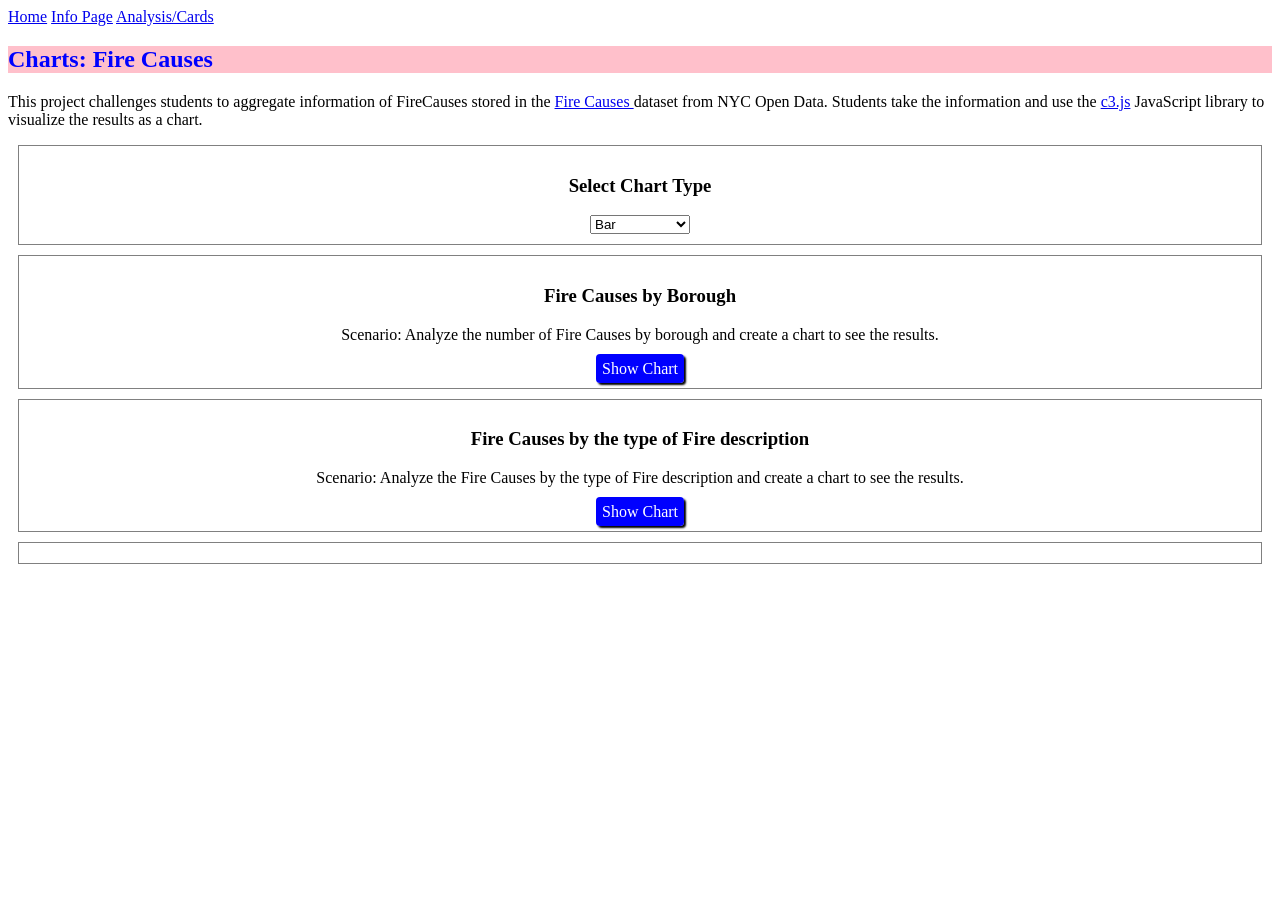
==== analysis.html @ d1bf71de "ss" ====
<!DOCTYPE html>
<html>
  <head>

    <title>Analysis about the Data Set</title>
    <link href="style.css" rel="stylesheet" type="text/css" />
     <link href="style.css" rel="stylesheet" type="text/css"/>
    <link href="c3.css" rel="stylesheet" type="text/css" />
    <script src="c3.js"></script>
    <script src="d3.js"></script>
    <script src="helper.js"></script>  
    <script src="script.js"></script>
    <script src=" FireCauses.json"></script>
 </head>
 <nav class="container" id="nav">
      <a href="index.html">Home</a>
        <a href="InfoPage.html">Info Page</a>
        <a href="analysis.html"> Analysis/Cards</a>
    <div id="banner" class="container center">
      <h1> Charts:  Fire Causes  </h1>
    </div>
    <div class="container subbanner">
      <div>
        <p>This project challenges students to aggregate information of FireCauses stored in the <a href="https://data.cityofnewyork.us/Public-Safety/Bureau-of-Fire-Investigations-Fire-Causes/ii3r-svjz/about_data" target="_blank"> Fire Causes </a> dataset from NYC Open Data. Students take the information and use the <a href="https://c3js.org/">c3.js</a> JavaScript library to visualize the results as a chart.</p>
       </div>
    </div>
    <div class="container">
      <div id="panel">
        
        <div class="card">
          <h3>Select Chart Type</h3>
          <select id="chartType" style="width:100px;">
            <option value="bar">Bar</option>
            <option value="pie">Pie</option>
          </select>
        </div>
        <div class="card">
          <h3>Fire Causes  by Borough</h3>
          <p><span class="highlight">Scenario:</span> Analyze the number of Fire Causes  by borough and create a chart to see the results.</p>
          <a class="button" onclick="FireCausesByBorough()"> Show Chart </a>
        </div>
        
        <div class="card">
          <h3> Fire Causes by the type of Fire description </h3>
          <p><span class="highlight">Scenario:</span> Analyze the  Fire Causes by the type of Fire description and create a chart to see the results.</p>
          <a class="button" onclick="FireCausesByDescription()"> Show Chart </a>
        </div>
        
      <div class="card">
       <div id="chart"></div> <!-- div for chart -->
      </div>
    </div>
      </div>
---- style.css ----
#banner{
    color :blue;
    background-color: pink
}
.card{
  flex:1;
  margin:10px;
  padding:10px;
  border:1px solid gray;
  text-align:center;
}
.banner{
  justify-content: center;
  align-items: center;
  background-color: aqua;
  color: cornflowerblue;
}
.button{
  text-decoration:none;
  background-color:blue;
  color:white;
  border-radius:4px;
  padding:6px;
  box-shadow:2px 2px 2px black;
}
.p{

  color: red;
}
---- style.css ----
#banner{
    color :blue;
    background-color: pink
}
.card{
  flex:1;
  margin:10px;
  padding:10px;
  border:1px solid gray;
  text-align:center;
}
.banner{
  justify-content: center;
  align-items: center;
  background-color: aqua;
  color: cornflowerblue;
}
.button{
  text-decoration:none;
  background-color:blue;
  color:white;
  border-radius:4px;
  padding:6px;
  box-shadow:2px 2px 2px black;
}
.p{

  color: red;
}
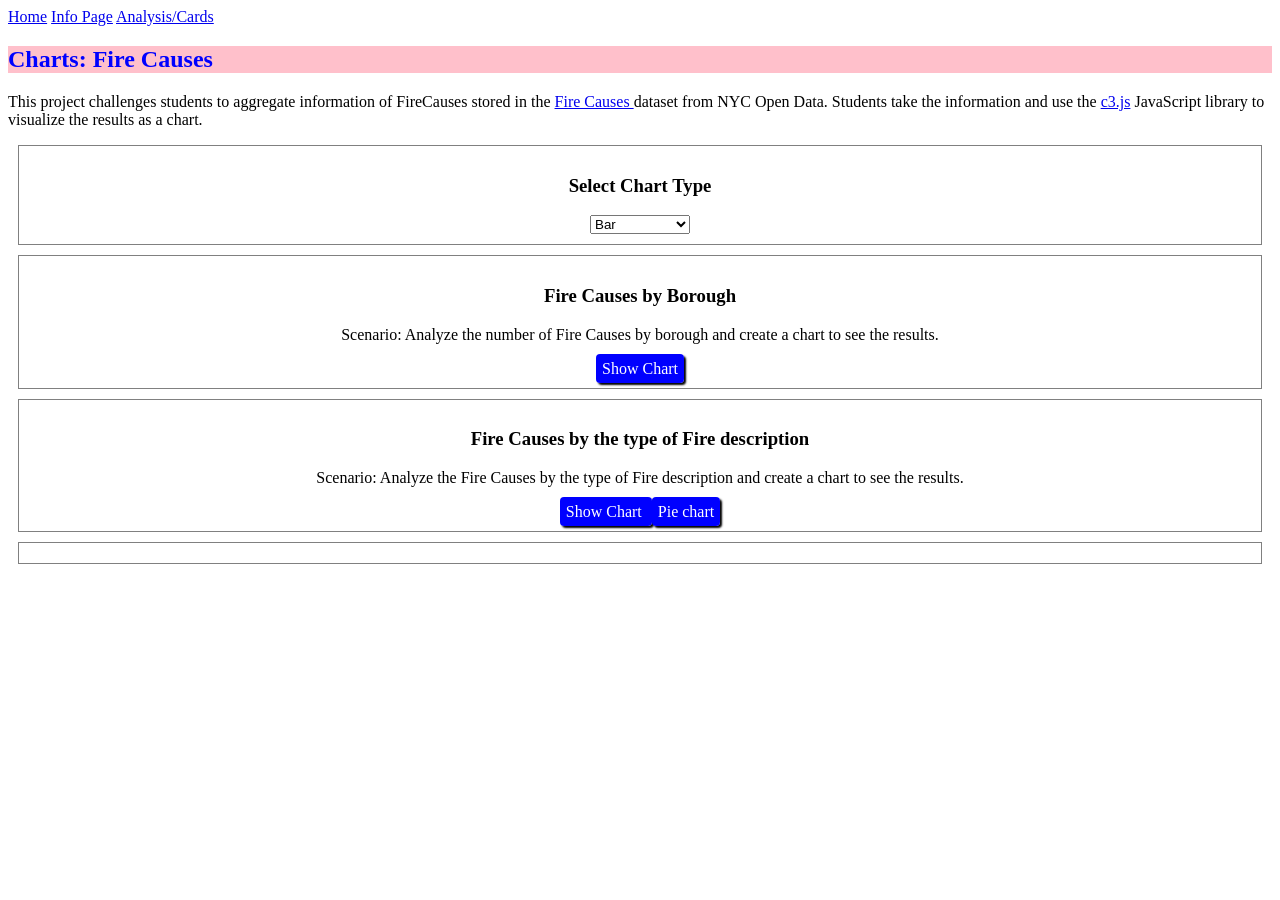
==== commit a113e309: "ss" ====
--- a/analysis.html
+++ b/analysis.html
@@ -44,7 +44,9 @@
           <h3> Fire Causes by the type of Fire description </h3>
           <p><span class="highlight">Scenario:</span> Analyze the  Fire Causes by the type of Fire description and create a chart to see the results.</p>
           <a class="button" onclick="FireCausesByDescription()"> Show Chart </a>
+           <a class="button" onclick="budgetChart()"> Pie chart</a>
         </div>
+
         
       <div class="card">
        <div id="chart"></div> <!-- div for chart -->
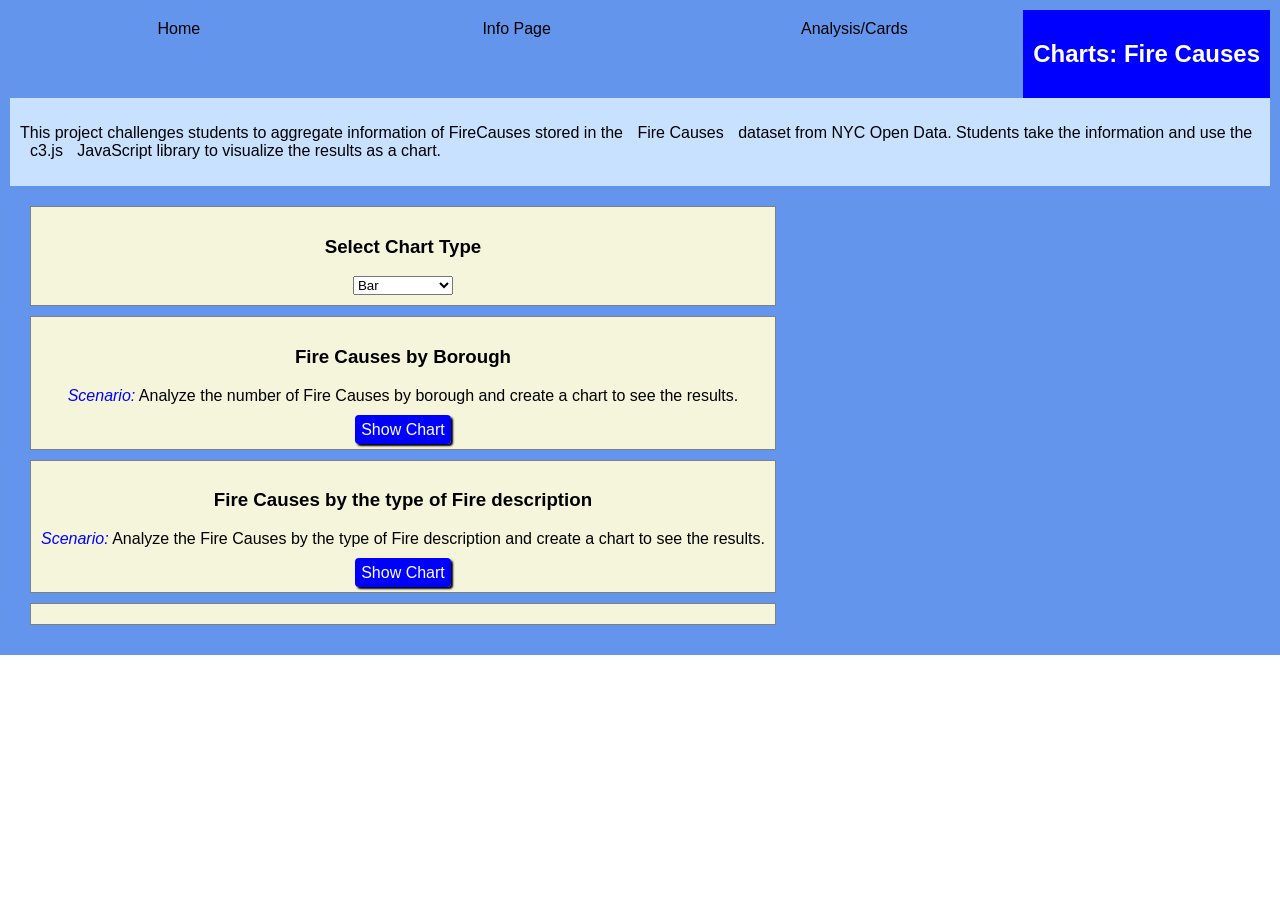
==== commit 92740a51: "ss" ====
--- a/analysis.html
+++ b/analysis.html
@@ -44,7 +44,6 @@
           <h3> Fire Causes by the type of Fire description </h3>
           <p><span class="highlight">Scenario:</span> Analyze the  Fire Causes by the type of Fire description and create a chart to see the results.</p>
           <a class="button" onclick="FireCausesByDescription()"> Show Chart </a>
-           <a class="button" onclick="budgetChart()"> Pie chart</a>
         </div>
 
         
--- a/style.css
+++ b/style.css
@@ -1,19 +1,80 @@
+html,body{
+  margin:0 auto;
+  font-family:Arial;
+}
+input[type=text]{
+  width: 300px;
+  height:25px;
+  text-align:right;
+  border: 2px solid purple;
+  border-radius: 4px;
+}
+.container{
+  display:flex;
+  padding:10px;
+  flex-wrap:wrap;
+}
+.center{
+  justify-content:center;
+  align-items:center;
+}
+
+nav{
+  background-color:cornflowerblue;
+}
+nav a{
+  color:black;
+  padding:10px;
+  flex:1;
+  text-decoration:none;
+  text-align:center;
+}
+nav a:hover{
+  color:white;
+}
+.subbanner{
+  background-color:rgb(200,225,255);
+}
 #banner{
-    color :blue;
-    background-color: pink
+  background-color:blue;
+  color:white;
 }
+#footer{
+  background-color:cornflowerblue;
+  color:white;
+  /*position:fixed;*/
+  left: 0;
+  right: 0;
+  bottom:0px;
+}
+ #leftPanel{
+   flex:1;
+   max-height:600px;;
+   overflow-y:scroll;
+ }
 .card{
   flex:1;
   margin:10px;
   padding:10px;
   border:1px solid gray;
   text-align:center;
+  background-color: beige;
 }
-.banner{
-  justify-content: center;
-  align-items: center;
-  background-color: aqua;
-  color: cornflowerblue;
+#map{
+  flex:1;
+  width:90%;
+  margin-top:100px;
+  height:400px;  /* Required for Leaflet map */  
+  border-radius:10px;
+  box-shadow:2px 2px 2px black;
+  background-color:silver;
+}
+.highlight{
+  font-style:italic;
+  color:blue;
+}
+.heading{
+  font-weight:bold;
 }
 .button{
   text-decoration:none;
@@ -22,8 +83,41 @@
   border-radius:4px;
   padding:6px;
   box-shadow:2px 2px 2px black;
+  cursor: pointer;
 }
-.p{
+.button:hover{
+  background-color:cornflowerblue;
+}
+.movie h3, .movie p{
+  font-size:18pt;
+}
+.divider{
+  clear:both;
+}
 
-  color: red;
+.left{
+  float:left;
+  margin:20px;
+  box-shadow:2px 2px 2px gray;  
+}
+.movie h3{
+  font-style: italic;
+}
+#output{
+  background-color: tan;
+}
+.fitted{
+  max-width:200px;
+  min-width:200px;
+  border-radius:5px;  
+  box-shadow:2px 2px 2px gray;
+}
+#results{
+  min-width:100%;
+  text-align:center;
+  font-weight: bold;
+  border: solid 2px red;
+  background-color:yellow;
+  padding: 3px;
+  border-radius: 25px;
 }
--- a/style.css
+++ b/style.css
@@ -1,19 +1,80 @@
+html,body{
+  margin:0 auto;
+  font-family:Arial;
+}
+input[type=text]{
+  width: 300px;
+  height:25px;
+  text-align:right;
+  border: 2px solid purple;
+  border-radius: 4px;
+}
+.container{
+  display:flex;
+  padding:10px;
+  flex-wrap:wrap;
+}
+.center{
+  justify-content:center;
+  align-items:center;
+}
+
+nav{
+  background-color:cornflowerblue;
+}
+nav a{
+  color:black;
+  padding:10px;
+  flex:1;
+  text-decoration:none;
+  text-align:center;
+}
+nav a:hover{
+  color:white;
+}
+.subbanner{
+  background-color:rgb(200,225,255);
+}
 #banner{
-    color :blue;
-    background-color: pink
+  background-color:blue;
+  color:white;
 }
+#footer{
+  background-color:cornflowerblue;
+  color:white;
+  /*position:fixed;*/
+  left: 0;
+  right: 0;
+  bottom:0px;
+}
+ #leftPanel{
+   flex:1;
+   max-height:600px;;
+   overflow-y:scroll;
+ }
 .card{
   flex:1;
   margin:10px;
   padding:10px;
   border:1px solid gray;
   text-align:center;
+  background-color: beige;
 }
-.banner{
-  justify-content: center;
-  align-items: center;
-  background-color: aqua;
-  color: cornflowerblue;
+#map{
+  flex:1;
+  width:90%;
+  margin-top:100px;
+  height:400px;  /* Required for Leaflet map */  
+  border-radius:10px;
+  box-shadow:2px 2px 2px black;
+  background-color:silver;
+}
+.highlight{
+  font-style:italic;
+  color:blue;
+}
+.heading{
+  font-weight:bold;
 }
 .button{
   text-decoration:none;
@@ -22,8 +83,41 @@
   border-radius:4px;
   padding:6px;
   box-shadow:2px 2px 2px black;
+  cursor: pointer;
 }
-.p{
+.button:hover{
+  background-color:cornflowerblue;
+}
+.movie h3, .movie p{
+  font-size:18pt;
+}
+.divider{
+  clear:both;
+}
 
-  color: red;
+.left{
+  float:left;
+  margin:20px;
+  box-shadow:2px 2px 2px gray;  
+}
+.movie h3{
+  font-style: italic;
+}
+#output{
+  background-color: tan;
+}
+.fitted{
+  max-width:200px;
+  min-width:200px;
+  border-radius:5px;  
+  box-shadow:2px 2px 2px gray;
+}
+#results{
+  min-width:100%;
+  text-align:center;
+  font-weight: bold;
+  border: solid 2px red;
+  background-color:yellow;
+  padding: 3px;
+  border-radius: 25px;
 }
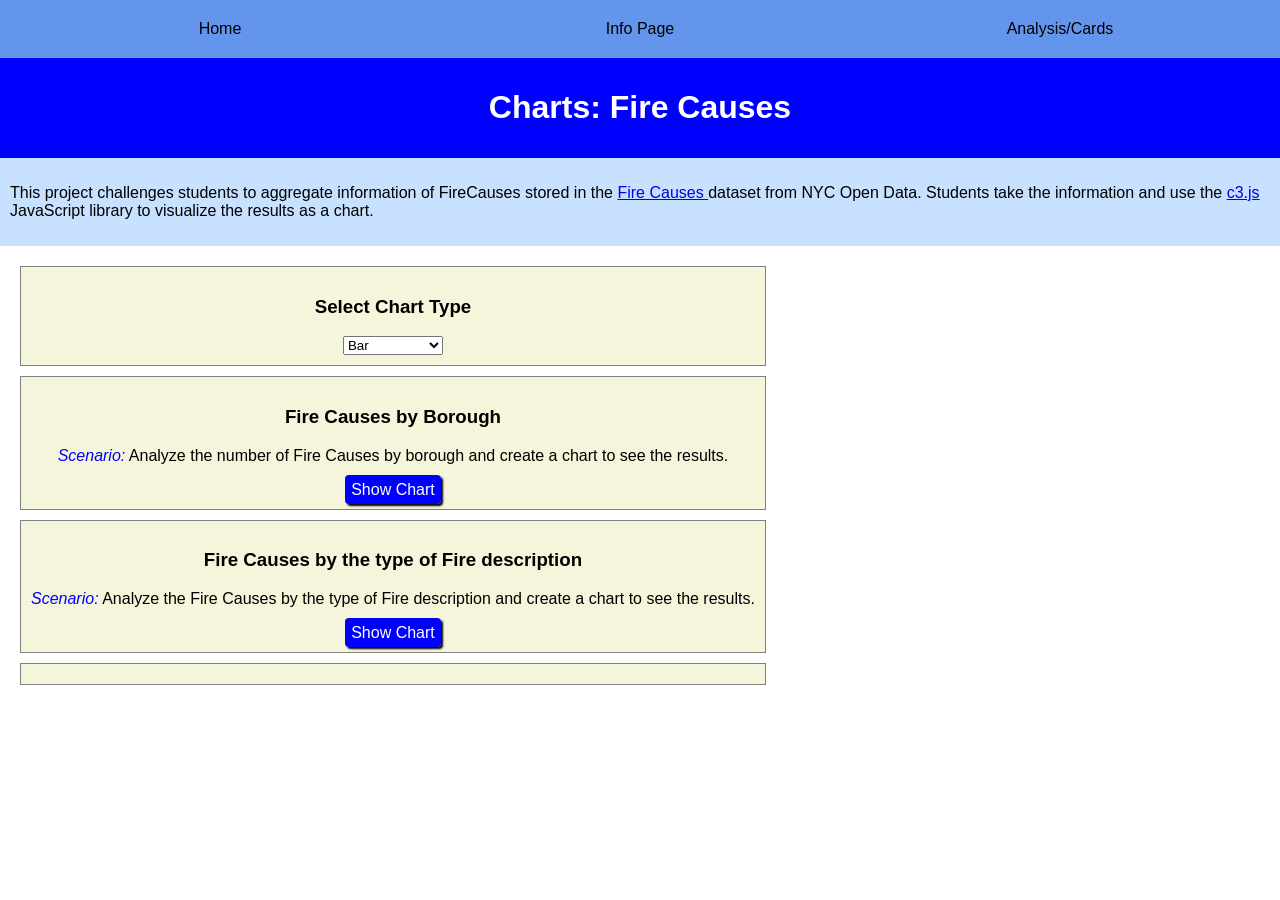
==== commit b75b59b2: "ss" ====
--- a/analysis.html
+++ b/analysis.html
@@ -1,7 +1,6 @@
 <!DOCTYPE html>
 <html>
   <head>
-
     <title>Analysis about the Data Set</title>
     <link href="style.css" rel="stylesheet" type="text/css" />
      <link href="style.css" rel="stylesheet" type="text/css"/>
@@ -10,12 +9,15 @@
     <script src="d3.js"></script>
     <script src="helper.js"></script>  
     <script src="script.js"></script>
-    <script src=" FireCauses.json"></script>
  </head>
- <nav class="container" id="nav">
+
+ <body onload="init()">
+    <nav class="container" id="nav">
       <a href="index.html">Home</a>
-        <a href="InfoPage.html">Info Page</a>
-        <a href="analysis.html"> Analysis/Cards</a>
+      <a href="InfoPage.html">Info Page</a>
+      <a href="analysis.html"> Analysis/Cards</a>
+    </nav>
+
     <div id="banner" class="container center">
       <h1> Charts:  Fire Causes  </h1>
     </div>
@@ -24,6 +26,7 @@
         <p>This project challenges students to aggregate information of FireCauses stored in the <a href="https://data.cityofnewyork.us/Public-Safety/Bureau-of-Fire-Investigations-Fire-Causes/ii3r-svjz/about_data" target="_blank"> Fire Causes </a> dataset from NYC Open Data. Students take the information and use the <a href="https://c3js.org/">c3.js</a> JavaScript library to visualize the results as a chart.</p>
        </div>
     </div>
+
     <div class="container">
       <div id="panel">
         
@@ -34,21 +37,27 @@
             <option value="pie">Pie</option>
           </select>
         </div>
+
         <div class="card">
           <h3>Fire Causes  by Borough</h3>
           <p><span class="highlight">Scenario:</span> Analyze the number of Fire Causes  by borough and create a chart to see the results.</p>
-          <a class="button" onclick="FireCausesByBorough()"> Show Chart </a>
+          <a class="button" onclick="FireCauseByBorough()"> Show Chart </a>
         </div>
         
         <div class="card">
           <h3> Fire Causes by the type of Fire description </h3>
           <p><span class="highlight">Scenario:</span> Analyze the  Fire Causes by the type of Fire description and create a chart to see the results.</p>
-          <a class="button" onclick="FireCausesByDescription()"> Show Chart </a>
+          <a class="button" onclick="FireCauseByCauseOfFire()"> Show Chart </a>
+          
         </div>
 
         
-      <div class="card">
-       <div id="chart"></div> <!-- div for chart -->
-      </div>
+        <div class="card">
+          <div id="chart"></div> <!-- div for chart -->
+        </div>
     </div>
-      </div>+
+    </div>
+
+  </body>    
+</html>
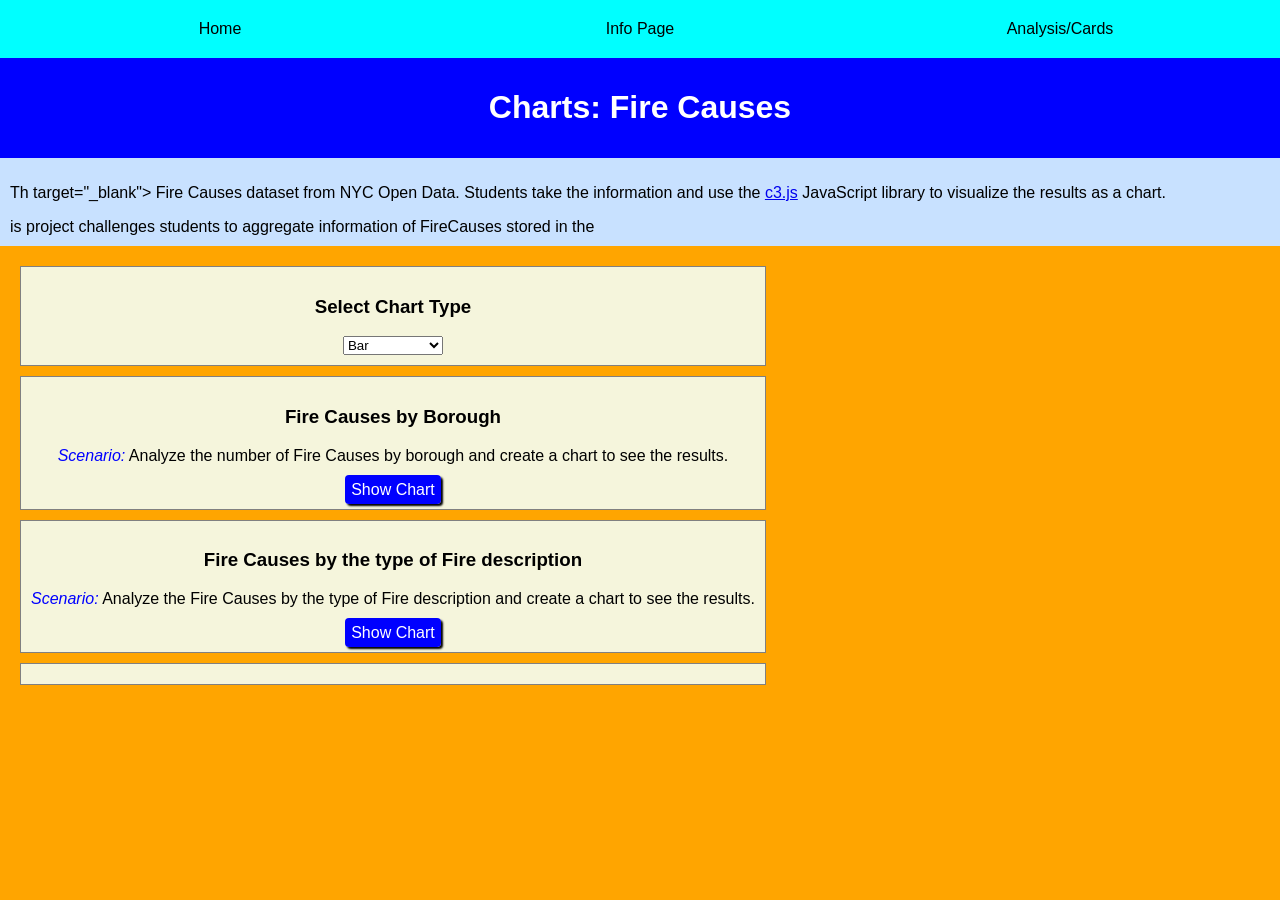
==== commit a1b96a35: "ss" ====
--- a/analysis.html
+++ b/analysis.html
@@ -23,8 +23,8 @@
     </div>
     <div class="container subbanner">
       <div>
-        <p>This project challenges students to aggregate information of FireCauses stored in the <a href="https://data.cityofnewyork.us/Public-Safety/Bureau-of-Fire-Investigations-Fire-Causes/ii3r-svjz/about_data" target="_blank"> Fire Causes </a> dataset from NYC Open Data. Students take the information and use the <a href="https://c3js.org/">c3.js</a> JavaScript library to visualize the results as a chart.</p>
-       </div>
+        <p>Th target="_blank"> Fire Causes </a> dataset from NYC Open Data. Students take the information and use the <a href="https://c3js.org/">c3.js</a> JavaScript library to visualize the results as a chart.</p>
+       </div>is project challenges students to aggregate information of FireCauses stored in the <a href="https://data.cityofnewyork.us/Public-Safety/Bureau-of-Fire-Investigations-Fire-Causes/ii3r-svjz/about_data"></a>
     </div>
 
     <div class="container">
--- a/style.css
+++ b/style.css
@@ -1,6 +1,7 @@
 html,body{
   margin:0 auto;
   font-family:Arial;
+  background-color:orange
 }
 input[type=text]{
   width: 300px;
@@ -20,7 +21,7 @@
 }
 
 nav{
-  background-color:cornflowerblue;
+  background-color: aqua;
 }
 nav a{
   color:black;
@@ -30,7 +31,7 @@
   text-align:center;
 }
 nav a:hover{
-  color:white;
+  color:red;
 }
 .subbanner{
   background-color:rgb(200,225,255);
--- a/style.css
+++ b/style.css
@@ -1,6 +1,7 @@
 html,body{
   margin:0 auto;
   font-family:Arial;
+  background-color:orange
 }
 input[type=text]{
   width: 300px;
@@ -20,7 +21,7 @@
 }
 
 nav{
-  background-color:cornflowerblue;
+  background-color: aqua;
 }
 nav a{
   color:black;
@@ -30,7 +31,7 @@
   text-align:center;
 }
 nav a:hover{
-  color:white;
+  color:red;
 }
 .subbanner{
   background-color:rgb(200,225,255);
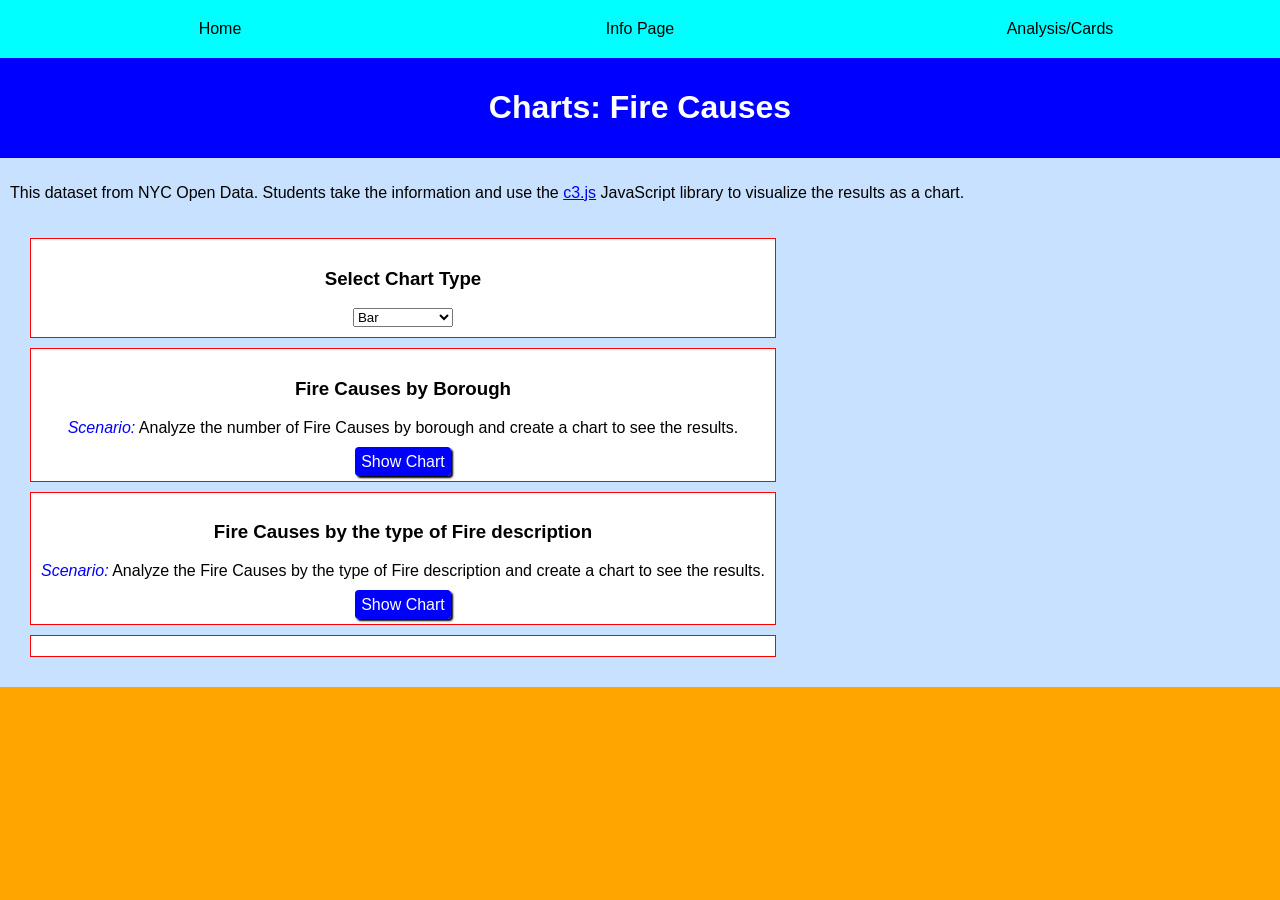
==== commit 818f3751: "ss" ====
--- a/analysis.html
+++ b/analysis.html
@@ -23,9 +23,7 @@
     </div>
     <div class="container subbanner">
       <div>
-        <p>Th target="_blank"> Fire Causes </a> dataset from NYC Open Data. Students take the information and use the <a href="https://c3js.org/">c3.js</a> JavaScript library to visualize the results as a chart.</p>
-       </div>is project challenges students to aggregate information of FireCauses stored in the <a href="https://data.cityofnewyork.us/Public-Safety/Bureau-of-Fire-Investigations-Fire-Causes/ii3r-svjz/about_data"></a>
-    </div>
+    <p> This dataset from NYC Open Data. Students take the information and use the <a href="https://c3js.org/">c3.js</a> JavaScript library to visualize the results as a chart.</p>
 
     <div class="container">
       <div id="panel">
--- a/style.css
+++ b/style.css
@@ -57,9 +57,9 @@
   flex:1;
   margin:10px;
   padding:10px;
-  border:1px solid gray;
+  border:1px solid red;
   text-align:center;
-  background-color: beige;
+  background-color: white;
 }
 #map{
   flex:1;
@@ -105,7 +105,7 @@
   font-style: italic;
 }
 #output{
-  background-color: tan;
+  background-color: blue;
 }
 .fitted{
   max-width:200px;
--- a/style.css
+++ b/style.css
@@ -57,9 +57,9 @@
   flex:1;
   margin:10px;
   padding:10px;
-  border:1px solid gray;
+  border:1px solid red;
   text-align:center;
-  background-color: beige;
+  background-color: white;
 }
 #map{
   flex:1;
@@ -105,7 +105,7 @@
   font-style: italic;
 }
 #output{
-  background-color: tan;
+  background-color: blue;
 }
 .fitted{
   max-width:200px;
